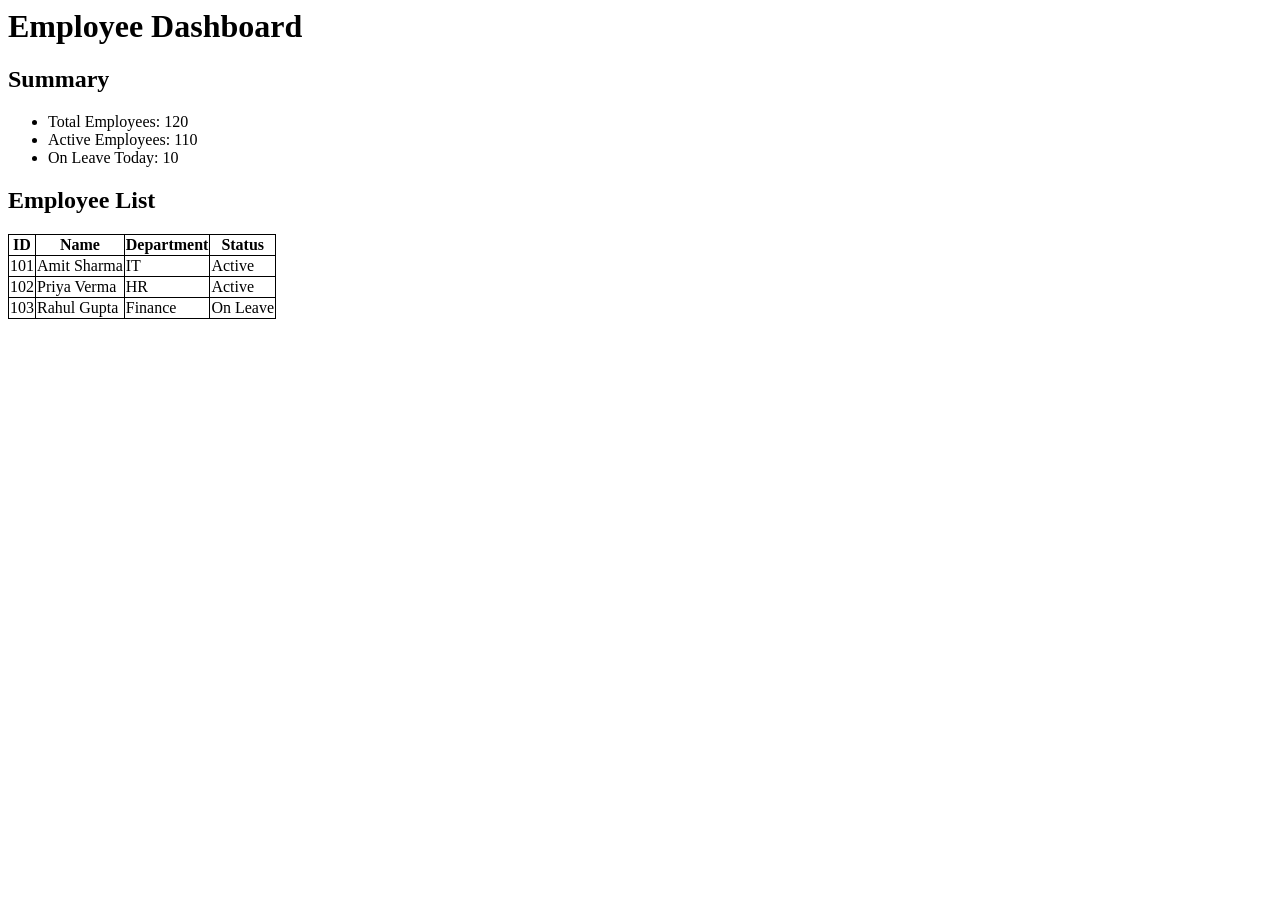
==== employee-dashboard.html @ 65251354 "Add employee dashboard" ====
<html>
    <head>
        <title>
            Employee Dashboard
        </title>
        <link rel="stylesheet" href="style.css">
    </head>
    <body>
        <h1>Employee Dashboard</h1>

    <h2>Summary</h2>
    <ul>
        <li>Total Employees: 120</li>
        <li>Active Employees: 110</li>
        <li>On Leave Today: 10</li>
    </ul>

    <h2>Employee List</h2>
    <table>
        <thead>
            <tr>
                <th>ID</th>
                <th>Name</th>
                <th>Department</th>
                <th>Status</th>
            </tr>
        </thead>
        <tbody id="empTable">
            <tr>
                <td>101</td>
                <td>Amit Sharma</td>
                <td>IT</td>
                <td>Active</td>
            </tr>
            <tr>
                <td>102</td>
                <td>Priya Verma</td>
                <td>HR</td>
                <td>Active</td>
            </tr>
            <tr>
                <td>103</td>
                <td>Rahul Gupta</td>
                <td>Finance</td>
                <td>On Leave</td>
                </tr>
            </tbody>
        </table>
    </body>
</html>
---- style.css ----
table, th, td{
    border: 1px solid black;
    border-collapse: collapse;
}

h1{
    font-weight: bold;
}
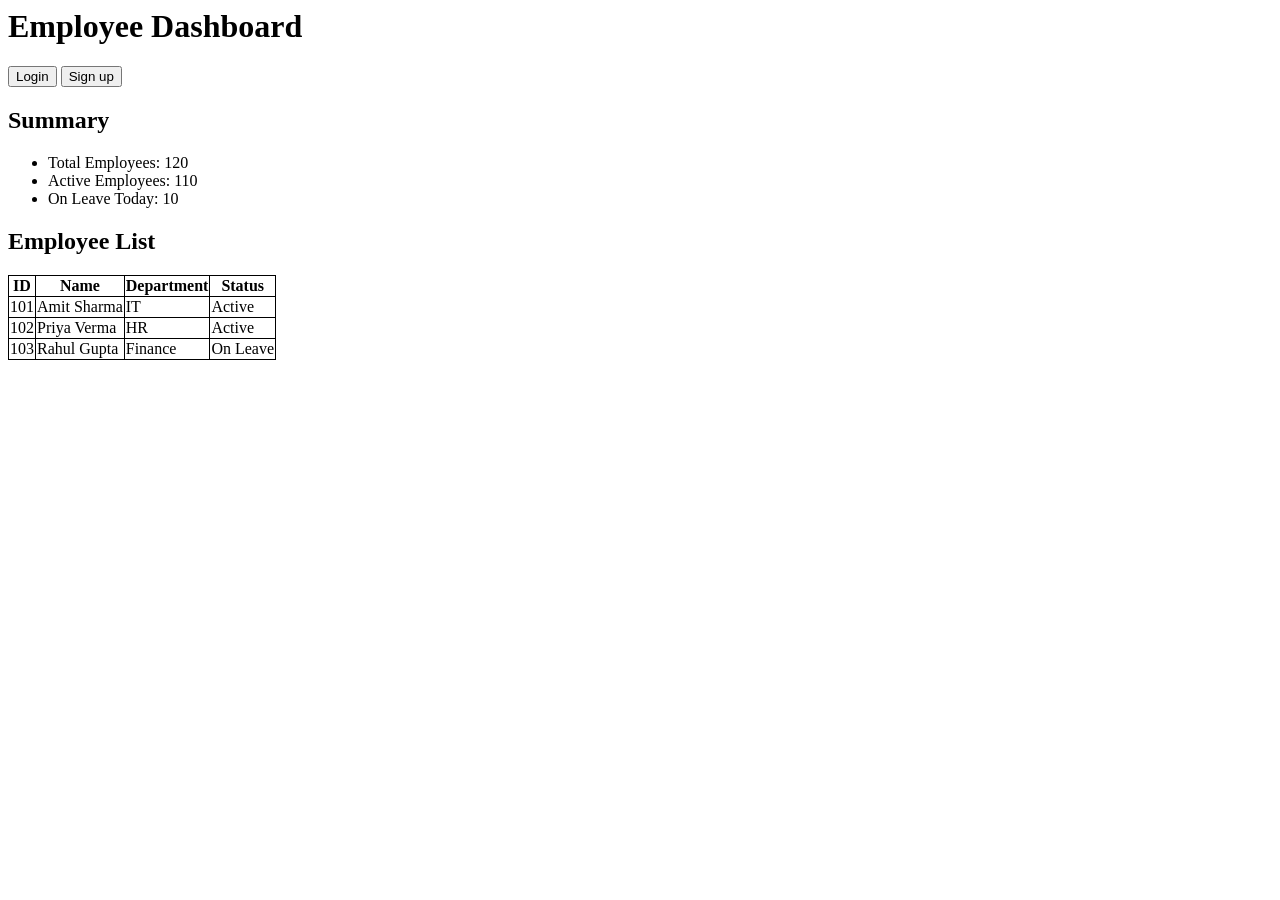
==== commit 63009fbf: "Add login feature" ====
--- a/employee-dashboard.html
+++ b/employee-dashboard.html
@@ -7,6 +7,9 @@
     </head>
     <body>
         <h1>Employee Dashboard</h1>
+
+        <button type="button">Login</button>
+        <button type="button">Sign up</button>
 
     <h2>Summary</h2>
     <ul>
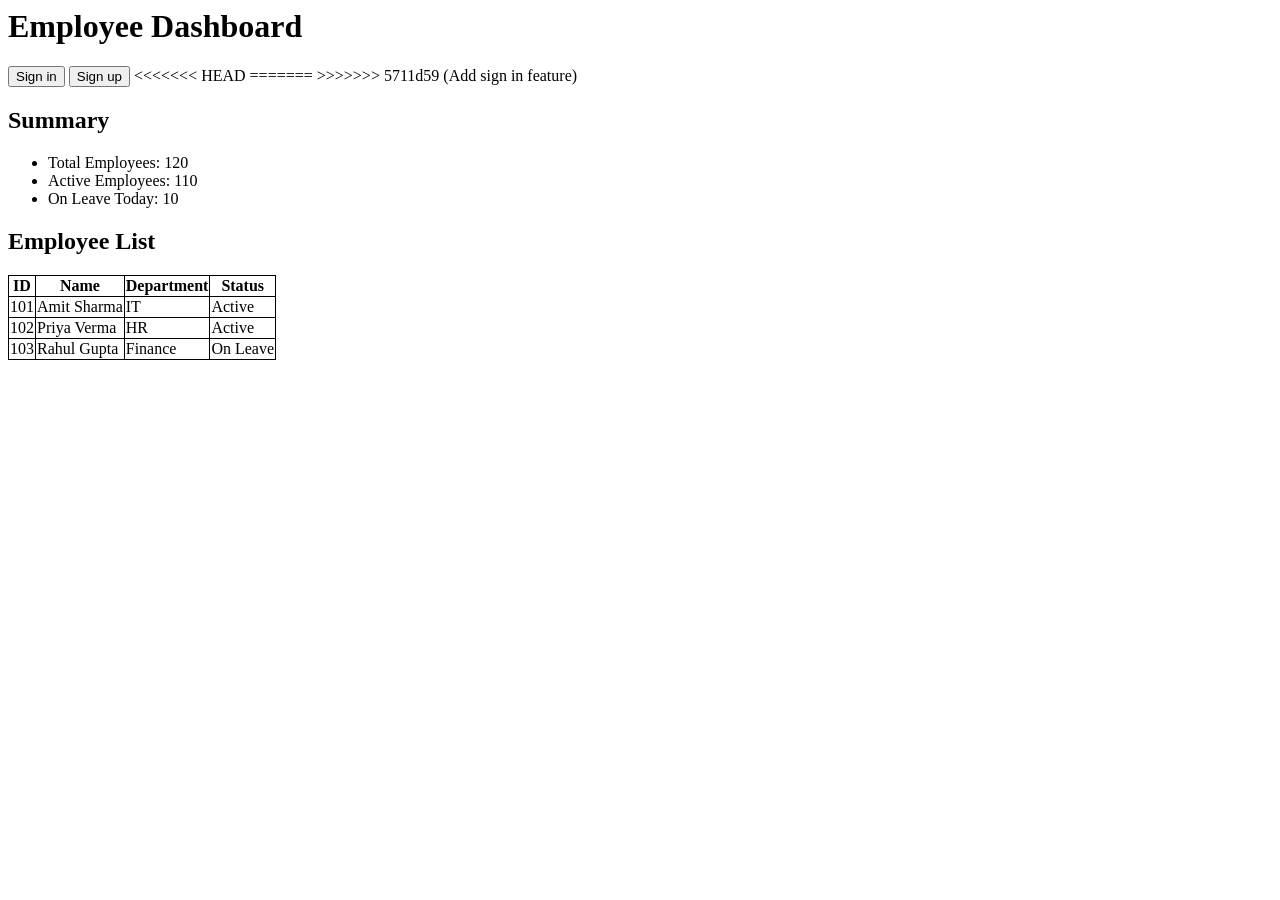
==== commit c3755dc8: "Add sign in feature" ====
--- a/employee-dashboard.html
+++ b/employee-dashboard.html
@@ -8,9 +8,13 @@
     <body>
         <h1>Employee Dashboard</h1>
 
-        <button type="button">Login</button>
+        <button type="button">Sign in</button>
         <button type="button">Sign up</button>
+<<<<<<< HEAD
 
+=======
+        
+>>>>>>> 5711d59 (Add sign in feature)
     <h2>Summary</h2>
     <ul>
         <li>Total Employees: 120</li>
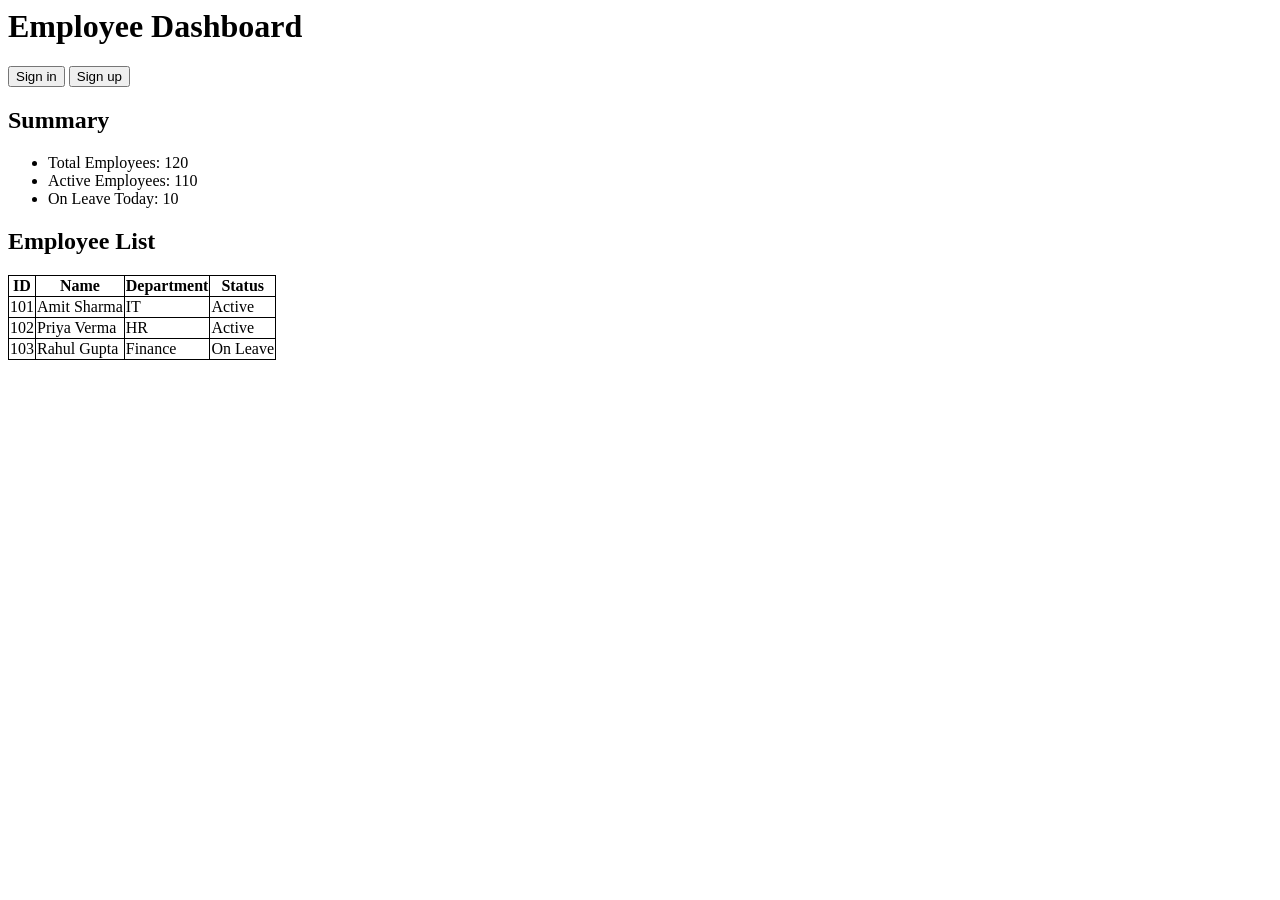
==== commit 6508efcf: "Add sign in feature" ====
--- a/employee-dashboard.html
+++ b/employee-dashboard.html
@@ -10,11 +10,7 @@
 
         <button type="button">Sign in</button>
         <button type="button">Sign up</button>
-<<<<<<< HEAD
 
-=======
-        
->>>>>>> 5711d59 (Add sign in feature)
     <h2>Summary</h2>
     <ul>
         <li>Total Employees: 120</li>
